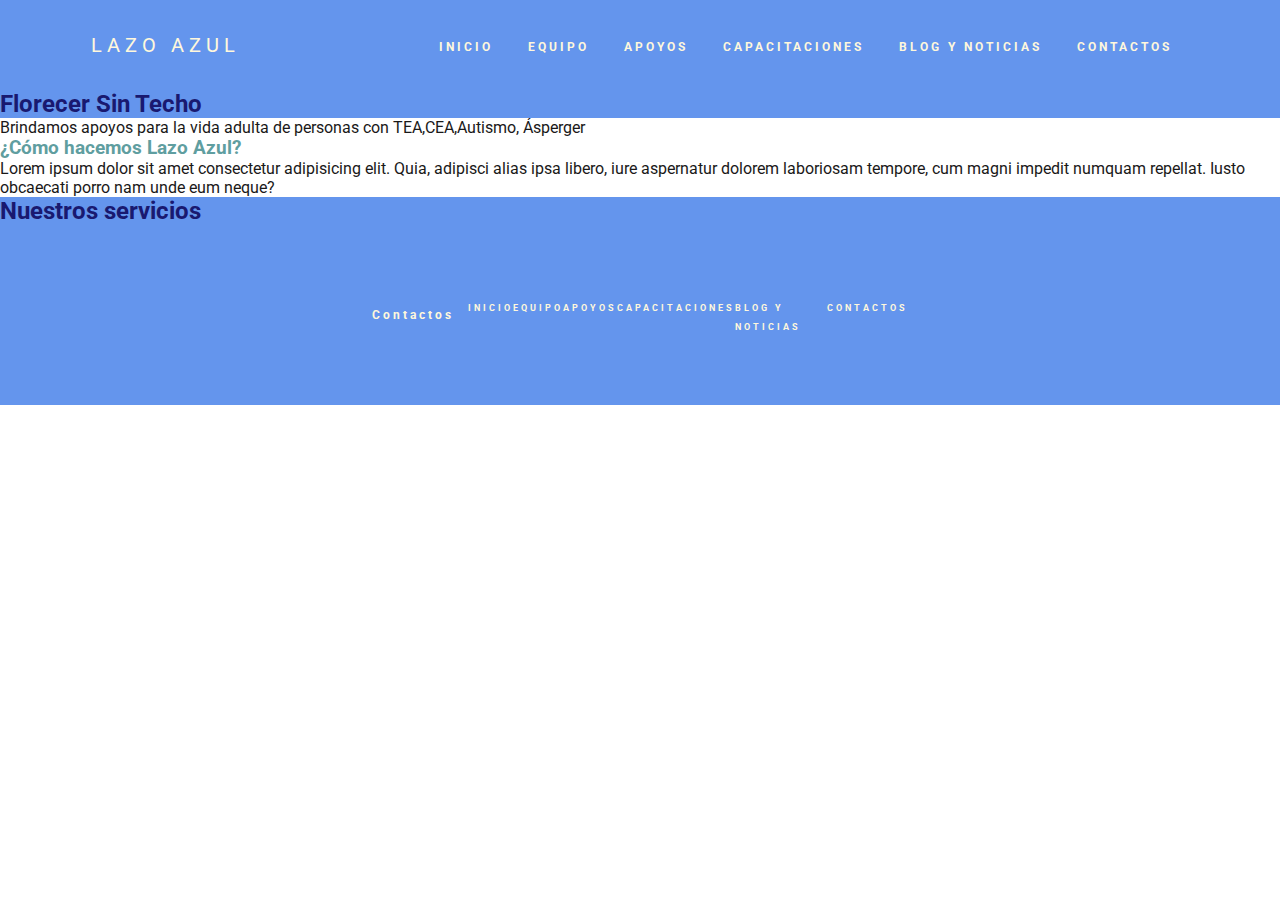
==== index.html @ 65830a52 "Subiendo mi primer repositorio" ====
<!DOCTYPE html> <!-- declaro el doc HTML -->
<html lang="en"><!-- etiq global HTML -->
<head> <!-- Comunicar con navegador -->
    <meta charset="UTF-8"><!-- cod de carácteres para que salgan bien acentos -->
    <meta http-equiv="X-UA-Compatible" content="IE=edge">
    <meta name="viewport" content="width=device-width, initial-scale=1.0"> <!-- responsive -->
    <title>index</title>
    <link rel="stylesheet" href="./css/style.css">
    <link rel="preconnect" href="https://fonts.googleapis.com">
    <link rel="preconnect" href="https://fonts.gstatic.com" crossorigin>
    <link href="https://fonts.googleapis.com/css2?family=Roboto&display=swap" rel="stylesheet">

</head><!-- Termina el Head -->

<body> <!-- Comienza el body -->

    <header> <!-- Comienza el header -->
   
        <nav>   <!-- Comienza el menú -->
        <div class="logo">
         <p>Lazo Azul
        </div>

        <ul class="nav-links" >         
        <li>
            <a href="./index.html">Inicio</a>
         </li>
        <li>
            <a href="./Equipo.html">Equipo</a> 
        </li>  
        <li>
            <a href="./Apoyos.html">Apoyos</a>
        </li>
        <li>
            <a href="./CapacitacionProfesional.html">Capacitaciones</a>
        </li>
        <li> 
            <a href="./BlogyNoticias.html">Blog y Noticias</a>
        </li>
        <li> <a href="./Contactos.html">Contactos</a>
        </li>
    </ul>
</nav> <!-- Termina el menú -->

</header><!-- Termina el header -->

<div><!-- Acá va la imágen de fondo --></div>
    <h2>Florecer Sin Techo</h2>
    <p>Brindamos apoyos para la vida adulta de personas con TEA,CEA,Autismo, Ásperger</p>
<h3>¿Cómo hacemos Lazo Azul?</h3>
<p>Lorem ipsum dolor sit amet consectetur adipisicing elit. Quia, adipisci alias ipsa libero, iure aspernatur dolorem laboriosam tempore, cum magni impedit numquam repellat. Iusto obcaecati porro nam unde eum neque?</p>
    </p>
    <div><!-- Acá va video --></div>
    
<div class="nuestrosServicios">
    <h2>Nuestros servicios</h2>
    <!-- Acá van botoncitos y cajitas de servicios -->
</div>

<footer><!-- Comienza Footer -->

<div class="footer">

<div><!-- Acá van los íconos de contactos --></div>
   
<nav>   <!-- Comienza el menú -->
    <div class="contactosFooter">
     <p>Contactos
    </div>
    <ul class="navLinksFooter" >         
    <li>
        <a href="./index.html">Inicio</a>
     </li>
    <li>
        <a href="./Equipo.html">Equipo</a> 
    </li>  
    <li>
        <a href="./Apoyos.html">Apoyos</a>
    </li>
    <li>
        <a href="./CapacitacionProfesional.html">Capacitaciones</a>
    </li>
    <li> 
        <a href="./BlogyNoticias.html">Blog y Noticias</a>
    </li>
    <li> <a href="./Contactos.html">Contactos</a>
    </li>
</ul>
</nav> <!-- Termina el menú -->

<div><!-- Acá va barrita buscadora --></div>
</div>
</footer><!-- Termina Footer -->
</body><!-- Termina el body -->
</html>
---- css/style.css ----
/* Globales */
*{
    margin: 0px; 
    padding: 0px;
    box-sizing: border-box;
}
body {
    font-size: 1rem;
    color: rgb(26, 25, 25);
    font-family: 'Roboto', sans-serif;
}
/* FinGlobales */

/* Comienza nav todas las etiquetas */
nav{ 
    display: flex;
    justify-content: space-around;
    align-items: center;
    min-height: 10vh;
    background-color: cornflowerblue;
    font-family: 'Roboto', sans-serif;
}

.logo {
    color: cornsilk;
    text-transform: uppercase;
    letter-spacing: 5px;
    font-size: 20px;
}
.nav-links {
    display: flex; 
    text-transform: uppercase;
    justify-content: space-around;
    width: 60%;
}

.nav-links a{
    color: cornsilk;
    text-decoration: none;
    letter-spacing: 3px;
    font-weight: bold;
    font-size: 12px;
}

.nav-links li {
    list-style: none;
}
/* Termina nav todas las etiquetas */
header 
    
}

header nav {
    background-color: rgb(56, 197, 207);
}

h2 {
    background-color: cornflowerblue;
    color: midnightblue;
    
}
h3 {
    color: cadetblue;
    
}
table {

    background-color: mistyrose;
 }
 table font{
     font-family: 'Roboto', sans-serif;
     color: midnightblue;
    
 }
form {
    padding: 1px;
    display: block;
    height: 400px;
    margin: 3px;
    margin-top: 20px;
    margin-right: 20px;
    margin-bottom: 20px;
    margin-left: 20px;
    width: 800px;
    background-color: paleturquoise;
    color: black;
    font-family: 'Roboto', sans-serif;
    -ms-writing-mode: horizontal-tb !important;
    text-rendering: auto;
    color: -internal-light-dark(black, white);
    letter-spacing: normal;
    word-spacing: normal;
    text-transform: none;
    text-indent: 0px;
    text-shadow: none;
    display: inline-block;
    text-align: start;
    appearance: auto;
    background-color: -internal-light-dark(rgb(255, 255, 255), rgb(59, 59, 59));
    -webkit-rtl-ordering: logical;
    cursor: text;
    margin: 0em;
    font-family: 'Roboto', sans-serif;
    font-size: 12px;
    font-weight: bold;
}
.footer { /* Acá comienza footer */
    display: flex;
    justify-content: space-between;
    align-items: center;
    min-height: 20vh;
    background-color: cornflowerblue;
    
}
.navLinksFooter{
    display: flex; 
    text-transform: uppercase;
    justify-content: space-evenly;
    width: 80%; 
}
.navLinksFooter a{
    color: cornsilk;
    text-decoration: none;
    letter-spacing: 3px;
    font-weight: bold;
    font-size: 9px;
}

.navLinksFooter {
    list-style: none;
}
.contactosFooter {
    color: cornsilk;
    text-decoration: none;
    letter-spacing: 3px;
    font-weight: bold;
    font-size: 12px;
}
/* Acá Termina footer */

.descripcionEquipo { /* Flex Box */
    background-color: cornsilk;
    border-top-color: darkslateblue;
    border-bottom-color: darkslateblue;
    padding: 10px;
    display: flex;
    flex-direction: row; /* Cajitas en fila */
    justify-content: space-between;
    
}
.box{
    
    background-color: darkgrey;
    margin: 5px;
    font-size: 20px;
    border: 5px solid cadetblue;
    
}

.gridApoyos{ /* Aplicando Grids, no muy exitosamente :( */
display: grid;
background-color: cornsilk;
grid-template-columns: auto auto auto;
}

.gridApoyos div{
    background-color: cadetblue;
    text-align: justify;
    color: darkslateblue;
    border: 3px solid cornsilk;
}
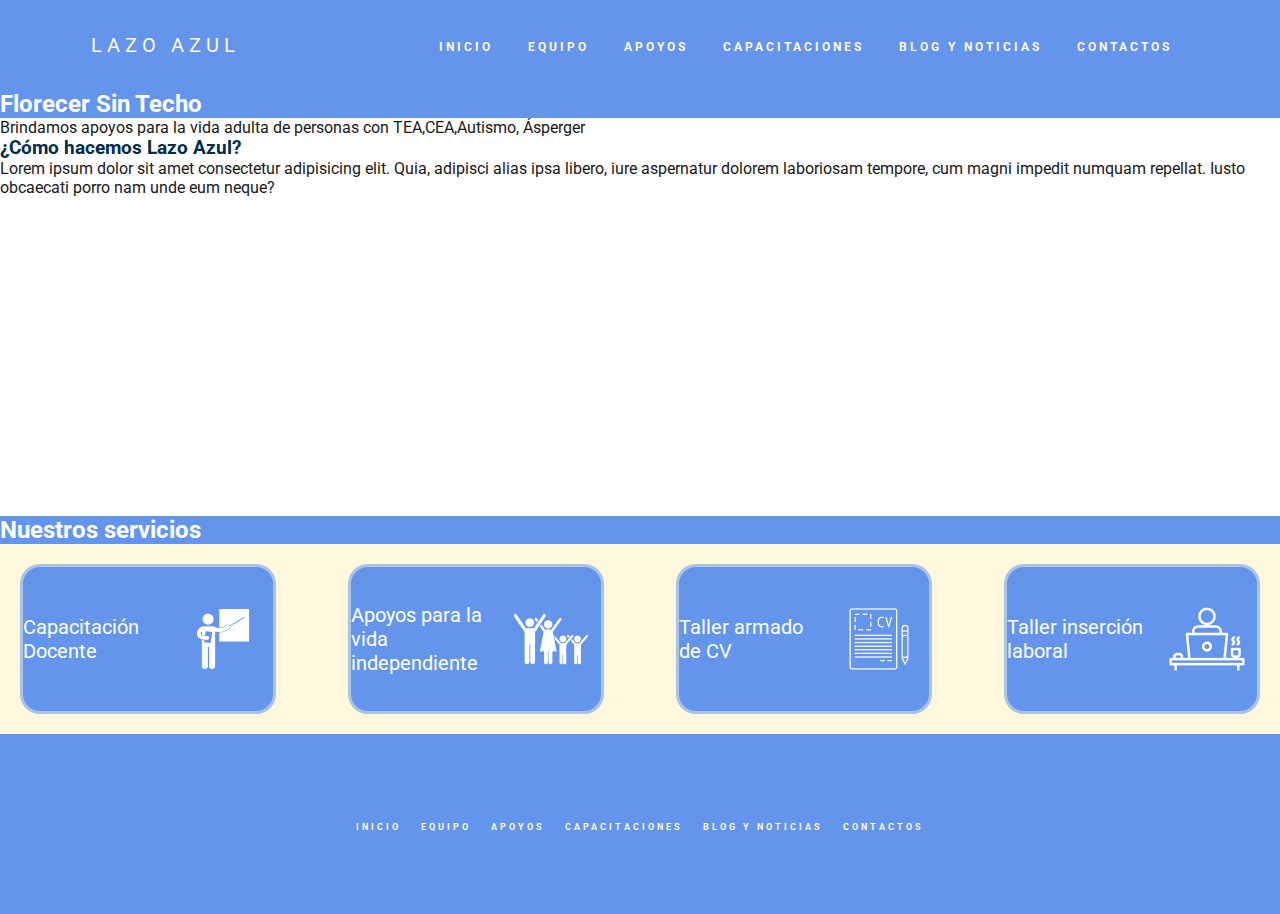
==== commit 71451e9b: "Intento 15 de subir actualizaciones" ====
--- a/index.html
+++ b/index.html
@@ -50,11 +50,25 @@
 <h3>¿Cómo hacemos Lazo Azul?</h3>
 <p>Lorem ipsum dolor sit amet consectetur adipisicing elit. Quia, adipisci alias ipsa libero, iure aspernatur dolorem laboriosam tempore, cum magni impedit numquam repellat. Iusto obcaecati porro nam unde eum neque?</p>
     </p>
-    <div><!-- Acá va video --></div>
+    <div>        <!-- Acá va video -->
+        <iframe width="560" height="315" src="https://www.youtube.com/embed/iUs5IO20Wbcmute=1" title="YouTube video player" frameborder="0" allow="accelerometer; autoplay; clipboard-write; encrypted-media; gyroscope; picture-in-picture" allowfullscreen></iframe>
+    </div>
+    <h2>Nuestros servicios</h2>  <!-- Acá van botoncitos y cajitas de servicios -->
+<div class="nuestrosServiciosIndex">
     
-<div class="nuestrosServicios">
-    <h2>Nuestros servicios</h2>
-    <!-- Acá van botoncitos y cajitas de servicios -->
+        <div> Capacitación Docente
+        <img src="./Img/capdocente.png" alt="">
+        </div>
+         <div> Apoyos para la vida independiente
+        <img src="./Img/apoyvidaindep.png" alt="">
+        </div>
+        <div> Taller armado de CV
+        <img src="./Img/8.png" alt="">
+        </div>
+        <div> Taller inserción laboral
+        <img src="./Img/TallerInserclab.png" alt="">
+        </div>
+    
 </div>
 
 <footer><!-- Comienza Footer -->
@@ -65,8 +79,7 @@
    
 <nav>   <!-- Comienza el menú -->
     <div class="contactosFooter">
-     <p>Contactos
-    </div>
+         </div>
     <ul class="navLinksFooter" >         
     <li>
         <a href="./index.html">Inicio</a>
--- a/css/style.css
+++ b/css/style.css
@@ -9,6 +9,9 @@
     color: rgb(26, 25, 25);
     font-family: 'Roboto', sans-serif;
 }
+@media (min-width: 768px) and (orientation: landscape)  {
+      
+}
 /* FinGlobales */
 
 /* Comienza nav todas las etiquetas */
@@ -17,10 +20,16 @@
     justify-content: space-around;
     align-items: center;
     min-height: 10vh;
-    background-color: cornflowerblue;
+    background-color: #6495ed;
     font-family: 'Roboto', sans-serif;
-}
-
+    overflow: hidden;
+}
+@media (min-width: 768px) screen {/*Tamaño Tabletas de diez pulgadas como el iPad (768×1024), en modo vertical  */
+    .nav a{
+      display: block;
+      width: 100%  
+    }
+}
 .logo {
     color: cornsilk;
     text-transform: uppercase;
@@ -56,11 +65,11 @@
 
 h2 {
     background-color: cornflowerblue;
-    color: midnightblue;
+    color: white;
     
 }
 h3 {
-    color: cadetblue;
+    color: rgb(0, 45, 75);
     
 }
 table {
@@ -104,9 +113,11 @@
     font-size: 12px;
     font-weight: bold;
 }
-.footer { /* Acá comienza footer */
-    display: flex;
-    justify-content: space-between;
+/* Acá comienza footer */
+.footer { 
+    display: flex;
+    flex-direction: row;
+    justify-content: space-around;
     align-items: center;
     min-height: 20vh;
     background-color: cornflowerblue;
@@ -114,9 +125,11 @@
 }
 .navLinksFooter{
     display: flex; 
+    flex-direction: row;
     text-transform: uppercase;
     justify-content: space-evenly;
-    width: 80%; 
+    align-items: center;
+   
 }
 .navLinksFooter a{
     color: cornsilk;
@@ -124,6 +137,7 @@
     letter-spacing: 3px;
     font-weight: bold;
     font-size: 9px;
+    padding: 0 10px;
 }
 
 .navLinksFooter {
@@ -138,6 +152,7 @@
 }
 /* Acá Termina footer */
 
+/*Equipo*/
 .descripcionEquipo { /* Flex Box */
     background-color: cornsilk;
     border-top-color: darkslateblue;
@@ -145,8 +160,20 @@
     padding: 10px;
     display: flex;
     flex-direction: row; /* Cajitas en fila */
-    justify-content: space-between;
-    
+    justify-content: space-around;
+    
+}
+.colaboradoras{
+    width: 25vw;
+    height: auto;
+    display: flex;
+    flex-direction: column;
+    justify-content: center;
+    /* padding: 0; */
+}
+
+.colaboradoras img{
+    padding: 15px 0; 
 }
 .box{
     
@@ -154,18 +181,152 @@
     margin: 5px;
     font-size: 20px;
     border: 5px solid cadetblue;
-    
-}
-
-.gridApoyos{ /* Aplicando Grids, no muy exitosamente :( */
-display: grid;
-background-color: cornsilk;
-grid-template-columns: auto auto auto;
-}
-
+}
+
+.TopApoyos img{
+    width: auto;
+    height: auto;
+    max-width: 200px;
+    max-height: 200px;
+    justify-content: space-between;
+    align-items: center;
+    animation-duration: 3s;
+    animation-name: roll;
+    animation-iteration-count: infinite;
+}
+@keyframes roll {
+        animation: roll 3s infinite;  
+}
+
+.TopApoyos img:hover{
+    transform: scale(2); /* Transformación */
+    
+}
+.gridApoyos{ /* Aplicando Grids, mejorando de a poquito :)*/
+    width: 100%;
+    height: auto;
+    display: grid;
+    background-color: cornsilk;
+    grid-template-columns: 1fr 1fr ;
+    grid-template-rows: 1fr 1fr 1fr;
+    grid-template-areas:
+    "apoyo apoyo" 
+    "apoyo1 apoyo2 "
+    "apoyo3 apoyo4";
+    gap: 10px;
+    padding: 15px;
+}
+.apoyo-div h3{
+    display: flex;
+    justify-content: center;
+    align-self: center;
+}
+.apoyo-div h3{
+    color: black;
+    text-align: center;
+}
+
+.apoyo{
+    height: 20vh;
+    grid-area: apoyo;}
+
+.apoyo1{
+    height: 20vh;
+    grid-area: apoyo1;}
+
+.apoyo2{
+    height: 20vh;
+    grid-area: apoyo2;}
+
+.apoyo3{
+    height: 20vh;
+    grid-area: apoyo3;
+    }
+
+.apoyo4{
+    height: 20vh;
+    grid-area: apoyo4;}
+
+    
 .gridApoyos div{
-    background-color: cadetblue;
+    background-color:rgb(255, 255, 255) ;
     text-align: justify;
     color: darkslateblue;
     border: 3px solid cornsilk;
+    border-radius: 5%;
+    align-items: center;
+    justify-content: center;
+    
+}
+.gridApoyos img{
+    width: auto;
+    height: auto;
+    max-width: 100px;
+    max-height: 100px;
+    transform: rotate(20deg); /* Transformación */
+}
+/*Formularios*/
+.formulario-container{
+    width: 100%;
+    background-color: paleturquoise;
+}
+.formulario{
+    width: 80%;
+    height: auto;
+    display: flex;
+    flex-direction: column;
+    justify-content: space-between;
+    align-items: center;
+
+    margin: 25px auto;
+    padding: 25px 0;
+}
+
+.formulario div{
+    margin: 25px;
+}
+
+.formulario div textarea{
+    width: 45vh;
+}
+.nuestrosServiciosIndex {
+    display: flex;
+    flex-direction: row ;
+    flex-wrap: wrap; /* Se adapta cuando no caben más */
+    padding: 20px;
+    justify-content: space-between;
+    align-content: space-around;
+    background-color: cornsilk;
+    grid-template-columns: repeat(autofit, minmax (180px, 1fr));
+
+}
+.nuestrosServiciosIndex > div {
+    width: 20vw;
+    background-color: cornflowerblue;
+    border: 3px solid rgba(255, 248, 220, 0.459);
+    border-radius: 20px;
+    color: white;
+    display: flex;
+    justify-items: center;
+    align-items: center;
+    font-size: 20px;
+    height: 150px;
+    transition: height 2s; /* Transición Duración */
+    }
+.nuestrosServiciosIndex > div:hover {
+height: 200px; /* No te la puedo que funcionó, tremendo Juancito! */
+}
+
+.nuestrosServiciosIndex img{
+    width: auto;
+    height: auto;
+    max-width: 100px;
+    max-height: 100px;
+}
+.box{
+    
+    background-color: darkgrey;
+    margin: 5px;
+    font-size: 20px;
+    border: 5px solid cadetblue;
 }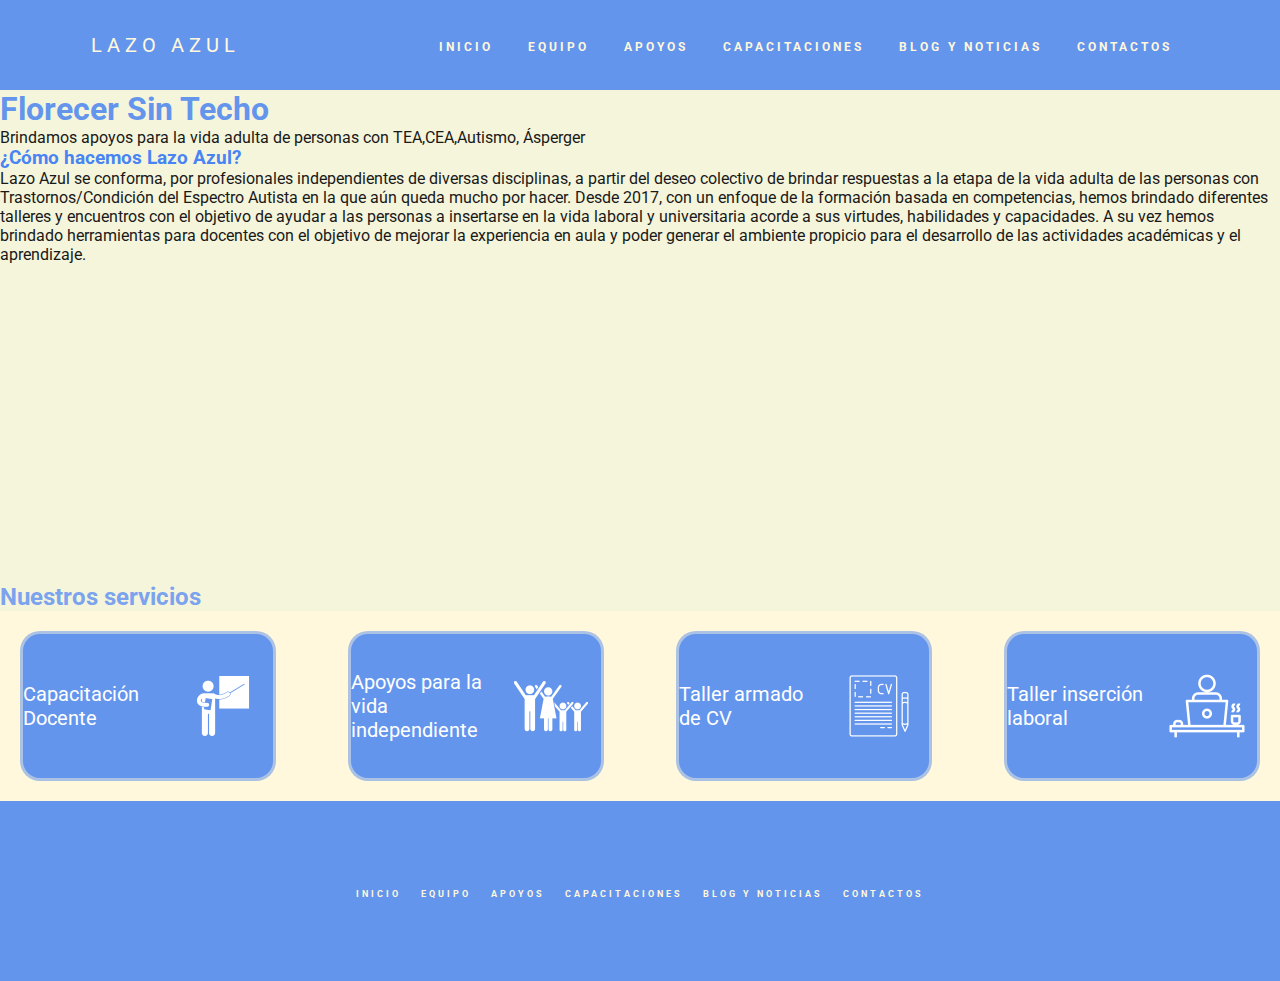
==== commit 2263731f: "CambiosVarios" ====
--- a/index.html
+++ b/index.html
@@ -4,7 +4,10 @@
     <meta charset="UTF-8"><!-- cod de carácteres para que salgan bien acentos -->
     <meta http-equiv="X-UA-Compatible" content="IE=edge">
     <meta name="viewport" content="width=device-width, initial-scale=1.0"> <!-- responsive -->
-    <title>index</title>
+    <title>Lazo Azul</title>
+    <meta name="Description" content="Brindamos apoyos para la vida adulta idependiente de personas con TEA, CEA, Asperger para entornos educativos y laborales.">
+    <meta name="Keywords" content="Autismo, TEA, CEA, Asperger, apoyos universitarios, apoyos laborales, herramientas para personas discapacitadas, discapacidad y entornos laborales, trabajos inclusivos">
+    <link href="https://cdn.jsdelivr.net/npm/bootstrap@5.1.1/dist/css/bootstrap.min.css" rel="stylesheet" integrity="sha384-F3w7mX95PdgyTmZZMECAngseQB83DfGTowi0iMjiWaeVhAn4FJkqJByhZMI3AhiU" crossorigin="anonymous"> <!-- Instalando CSS bootstrap -->
     <link rel="stylesheet" href="./css/style.css">
     <link rel="preconnect" href="https://fonts.googleapis.com">
     <link rel="preconnect" href="https://fonts.gstatic.com" crossorigin>
@@ -45,10 +48,21 @@
 </header><!-- Termina el header -->
 
 <div><!-- Acá va la imágen de fondo --></div>
-    <h2>Florecer Sin Techo</h2>
+    <h1>Florecer Sin Techo</h1>
     <p>Brindamos apoyos para la vida adulta de personas con TEA,CEA,Autismo, Ásperger</p>
 <h3>¿Cómo hacemos Lazo Azul?</h3>
-<p>Lorem ipsum dolor sit amet consectetur adipisicing elit. Quia, adipisci alias ipsa libero, iure aspernatur dolorem laboriosam tempore, cum magni impedit numquam repellat. Iusto obcaecati porro nam unde eum neque?</p>
+<p>Lazo Azul se conforma, por profesionales independientes de diversas 
+    disciplinas, a partir del deseo colectivo de brindar respuestas a la 
+    etapa de la vida adulta de las personas con Trastornos/Condición del 
+    Espectro Autista en la que aún queda mucho por hacer. 
+    Desde 2017, con un enfoque de la formación basada en 
+    competencias, hemos brindado diferentes talleres y encuentros con 
+    el objetivo de ayudar a las personas a insertarse en la vida laboral y 
+    universitaria acorde a sus virtudes, habilidades y capacidades. 
+    A su vez hemos brindado herramientas para docentes con el 
+    objetivo de mejorar la experiencia en aula y poder generar el 
+    ambiente propicio para el desarrollo de las actividades académicas y 
+    el aprendizaje.</p>
     </p>
     <div>        <!-- Acá va video -->
         <iframe width="560" height="315" src="https://www.youtube.com/embed/iUs5IO20Wbcmute=1" title="YouTube video player" frameborder="0" allow="accelerometer; autoplay; clipboard-write; encrypted-media; gyroscope; picture-in-picture" allowfullscreen></iframe>
--- a/css/style.css
+++ b/css/style.css
@@ -8,6 +8,7 @@
     font-size: 1rem;
     color: rgb(26, 25, 25);
     font-family: 'Roboto', sans-serif;
+    background-color: beige;
 }
 @media (min-width: 768px) and (orientation: landscape)  {
       
@@ -63,13 +64,18 @@
     background-color: rgb(56, 197, 207);
 }
 
+
+h1 {
+    color: cornflowerblue;
+}
+
 h2 {
-    background-color: cornflowerblue;
-    color: white;
+    
+    color: rgb(123, 163, 238);
     
 }
 h3 {
-    color: rgb(0, 45, 75);
+    color: rgb(73, 132, 243);
     
 }
 table {
@@ -263,7 +269,7 @@
     height: auto;
     max-width: 100px;
     max-height: 100px;
-    transform: rotate(20deg); /* Transformación */
+    /* transform: rotate(20deg); -  Transformación le quito el efecto para ponerlos derechos como lo observado en la 3er entrega*/
 }
 /*Formularios*/
 .formulario-container{
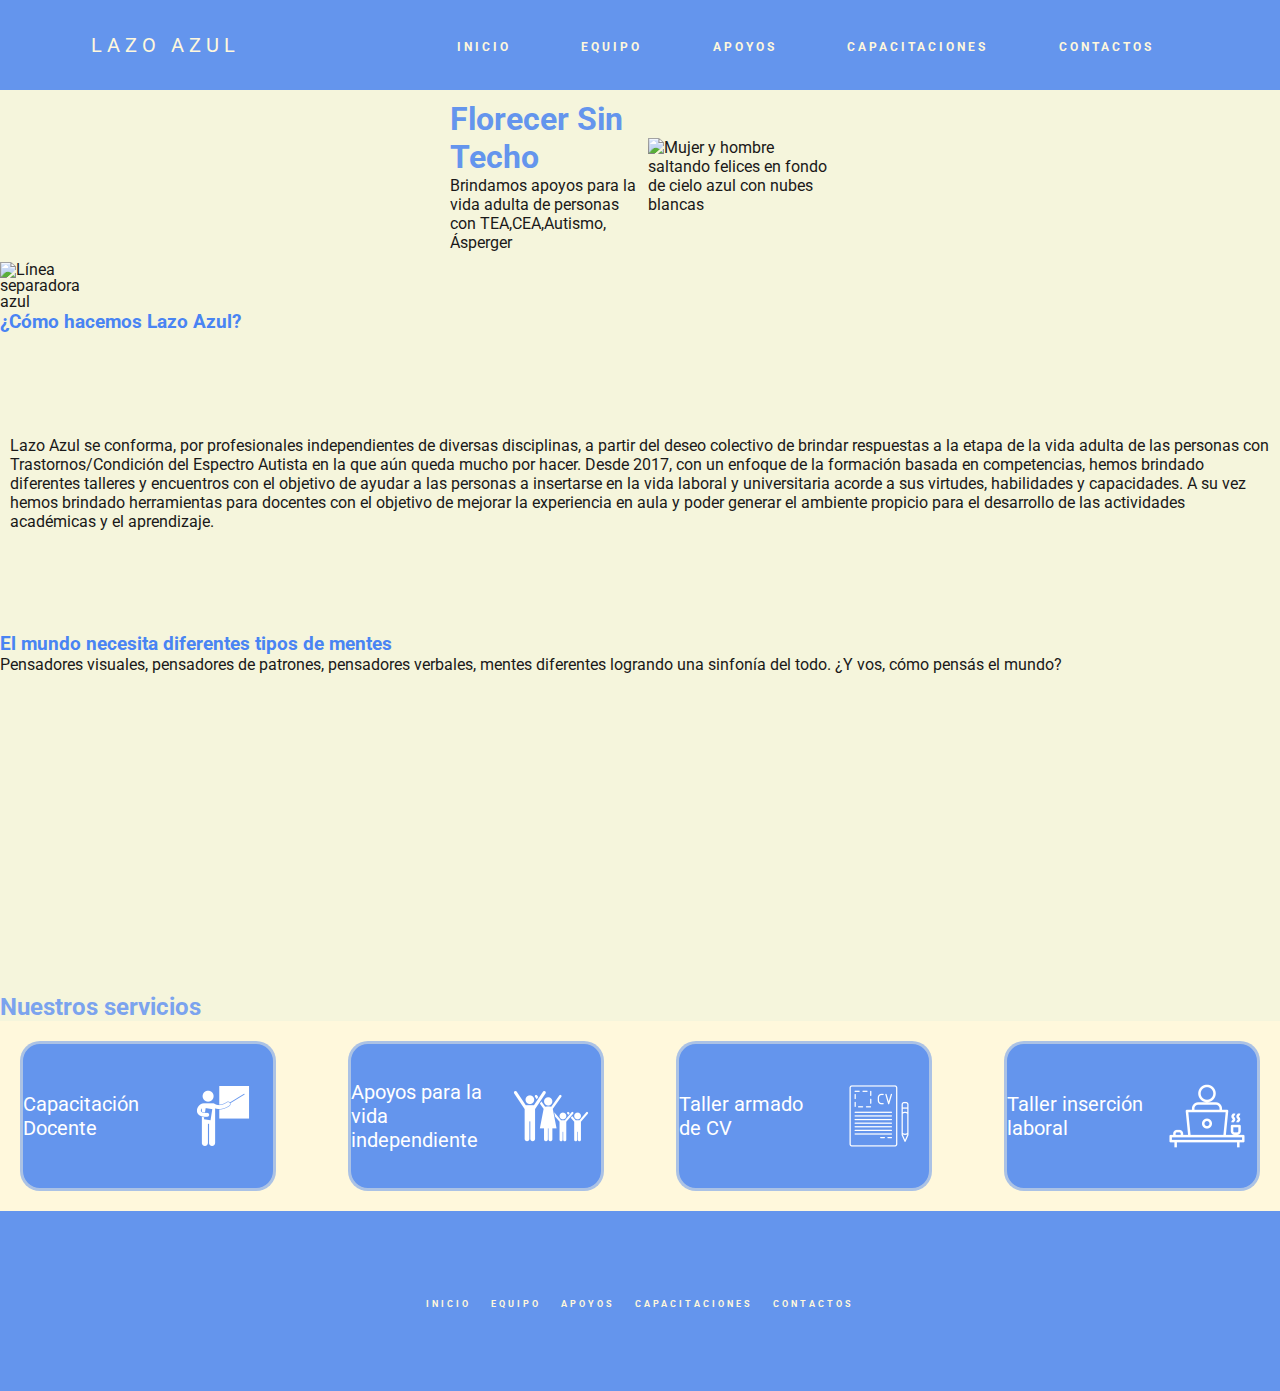
==== commit 5064cf91: "Cambios" ====
--- a/index.html
+++ b/index.html
@@ -37,9 +37,6 @@
         <li>
             <a href="./CapacitacionProfesional.html">Capacitaciones</a>
         </li>
-        <li> 
-            <a href="./BlogyNoticias.html">Blog y Noticias</a>
-        </li>
         <li> <a href="./Contactos.html">Contactos</a>
         </li>
     </ul>
@@ -47,27 +44,41 @@
 
 </header><!-- Termina el header -->
 
-<div><!-- Acá va la imágen de fondo --></div>
-    <h1>Florecer Sin Techo</h1>
-    <p>Brindamos apoyos para la vida adulta de personas con TEA,CEA,Autismo, Ásperger</p>
-<h3>¿Cómo hacemos Lazo Azul?</h3>
-<p>Lazo Azul se conforma, por profesionales independientes de diversas 
-    disciplinas, a partir del deseo colectivo de brindar respuestas a la 
-    etapa de la vida adulta de las personas con Trastornos/Condición del 
-    Espectro Autista en la que aún queda mucho por hacer. 
-    Desde 2017, con un enfoque de la formación basada en 
-    competencias, hemos brindado diferentes talleres y encuentros con 
-    el objetivo de ayudar a las personas a insertarse en la vida laboral y 
-    universitaria acorde a sus virtudes, habilidades y capacidades. 
-    A su vez hemos brindado herramientas para docentes con el 
-    objetivo de mejorar la experiencia en aula y poder generar el 
-    ambiente propicio para el desarrollo de las actividades académicas y 
-    el aprendizaje.</p>
-    </p>
-    <div>        <!-- Acá va video -->
-        <iframe width="560" height="315" src="https://www.youtube.com/embed/iUs5IO20Wbcmute=1" title="YouTube video player" frameborder="0" allow="accelerometer; autoplay; clipboard-write; encrypted-media; gyroscope; picture-in-picture" allowfullscreen></iframe>
+<!-- Comienza el contenido de home -->
+<div class="TitularFlorecerHome">
+   <div class="ContenedorFlorecerInicio">
+        <h1>Florecer Sin Techo</h1>
+        <p>Brindamos apoyos para la vida adulta de personas con TEA,CEA,Autismo, Ásperger</p>  
     </div>
-    <h2>Nuestros servicios</h2>  <!-- Acá van botoncitos y cajitas de servicios -->
+    <div class="ImagenFlorecer">
+        <img src="./Img/FondoInicioFlorecerSinTecho.jpg" alt="Mujer y hombre saltando felices en fondo de cielo azul con nubes blancas"> 
+     </div> 
+</div> 
+<div class="ImagenSeparadora">
+    <img src="./Img/SeparadorLazo.png" alt="Línea separadora azul">
+</div>
+
+<h3 class="TitularComoHacemosLazoAzul">¿Cómo hacemos Lazo Azul?</h3>
+
+<div class="ComoHacemosLazoAzul">
+    <p>Lazo Azul se conforma, por profesionales independientes de diversas disciplinas, a partir del deseo colectivo de brindar respuestas a la  etapa de la vida adulta de las personas con Trastornos/Condición del Espectro Autista en la que aún queda mucho por hacer.  Desde 2017, con un enfoque de la formación basada en  competencias, hemos brindado diferentes talleres y encuentros con  el objetivo de ayudar a las personas a insertarse en la vida laboral y universitaria acorde a sus virtudes, habilidades y capacidades.
+                        A su vez hemos brindado herramientas para docentes con el        objetivo de mejorar la experiencia en aula y poder generar el ambiente propicio para el desarrollo de las actividades académicas y el aprendizaje.
+    </p>     
+</div>
+
+<!-- Acá va video -->
+<div class="InicioVideo"> 
+<h3>El mundo necesita diferentes tipos de mentes</h3> 
+<p>Pensadores visuales, pensadores de patrones, pensadores verbales, mentes diferentes logrando una sinfonía del todo. ¿Y vos, cómo pensás el mundo?</p>  
+
+<iframe width="560" height="315" src="https://www.youtube.com/embed/fn_9f5x0f1Q" title="YouTube video player" frameborder="0" allow="accelerometer; autoplay; clipboard-write; encrypted-media; gyroscope; picture-in-picture" allowfullscreen></iframe>
+
+</div>
+
+</div>
+
+<!-- Acá van botoncitos y cajitas de servicios -->
+    <h2>Nuestros servicios</h2>  
 <div class="nuestrosServiciosIndex">
     
         <div> Capacitación Docente
@@ -84,7 +95,7 @@
         </div>
     
 </div>
-
+<!-- Termina el contenido de home -->
 <footer><!-- Comienza Footer -->
 
 <div class="footer">
@@ -107,9 +118,6 @@
     <li>
         <a href="./CapacitacionProfesional.html">Capacitaciones</a>
     </li>
-    <li> 
-        <a href="./BlogyNoticias.html">Blog y Noticias</a>
-    </li>
     <li> <a href="./Contactos.html">Contactos</a>
     </li>
 </ul>
--- a/css/style.css
+++ b/css/style.css
@@ -158,6 +158,48 @@
 }
 /* Acá Termina footer */
 
+/*InicioHome*/
+.TitularFlorecerHome {
+    display: flex;
+    padding: 10px;
+    width: 100%;
+    max-width: 400px;
+    margin: 0 auto;
+    justify-content: center;
+    align-items: center;
+}
+
+.ComoHacemosLazoAzul {
+    display: flex;
+    padding: 0;
+    height: 300px;
+    padding: 10px;
+    width: 100%;
+    margin: 0 auto;
+    justify-content: center;
+    align-items: center;
+}
+
+.ImagenSeparadora{
+    display: inline-block;
+    line-height: 100%;
+    align-content: center;
+    max-width: 50px;
+}
+
+.TextoComoHacemos {
+    width: 25vw;
+    height: auto;
+    display: flex;
+    flex-direction: column;
+    justify-content: center;
+  /*   display: flex;
+    padding: 10px;
+    height: 200px;
+    width: 100%;
+    justify-content: center; 
+    align-items: center;  */
+}
 /*Equipo*/
 .descripcionEquipo { /* Flex Box */
     background-color: cornsilk;
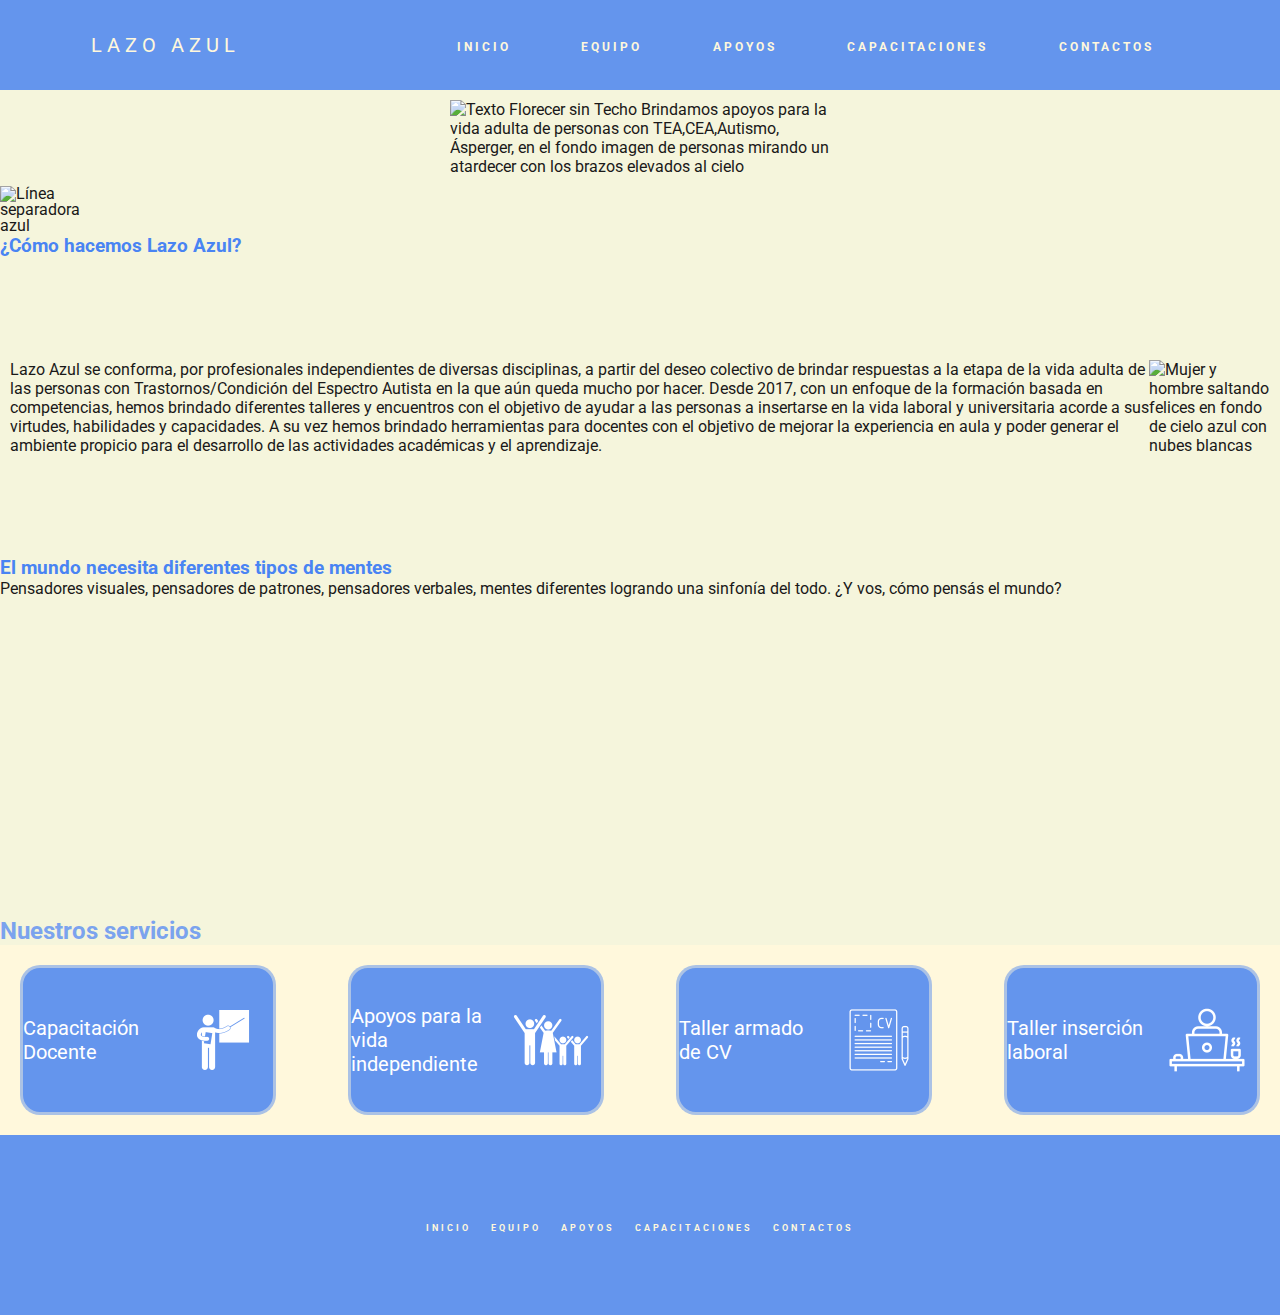
==== commit fc077d75: "fix" ====
--- a/index.html
+++ b/index.html
@@ -46,13 +46,7 @@
 
 <!-- Comienza el contenido de home -->
 <div class="TitularFlorecerHome">
-   <div class="ContenedorFlorecerInicio">
-        <h1>Florecer Sin Techo</h1>
-        <p>Brindamos apoyos para la vida adulta de personas con TEA,CEA,Autismo, Ásperger</p>  
-    </div>
-    <div class="ImagenFlorecer">
-        <img src="./Img/FondoInicioFlorecerSinTecho.jpg" alt="Mujer y hombre saltando felices en fondo de cielo azul con nubes blancas"> 
-     </div> 
+<img src="./Img/PortadaHome.png" alt="Texto Florecer sin Techo Brindamos apoyos para la vida adulta de personas con TEA,CEA,Autismo, Ásperger, en el fondo imagen de personas mirando un atardecer con los brazos elevados al cielo">
 </div> 
 <div class="ImagenSeparadora">
     <img src="./Img/SeparadorLazo.png" alt="Línea separadora azul">
@@ -63,7 +57,10 @@
 <div class="ComoHacemosLazoAzul">
     <p>Lazo Azul se conforma, por profesionales independientes de diversas disciplinas, a partir del deseo colectivo de brindar respuestas a la  etapa de la vida adulta de las personas con Trastornos/Condición del Espectro Autista en la que aún queda mucho por hacer.  Desde 2017, con un enfoque de la formación basada en  competencias, hemos brindado diferentes talleres y encuentros con  el objetivo de ayudar a las personas a insertarse en la vida laboral y universitaria acorde a sus virtudes, habilidades y capacidades.
                         A su vez hemos brindado herramientas para docentes con el        objetivo de mejorar la experiencia en aula y poder generar el ambiente propicio para el desarrollo de las actividades académicas y el aprendizaje.
-    </p>     
+    </p> 
+    <div class="ImagenFlorecer">
+        <img src="./Img/MujeryHombreSaltando.jpg" alt="Mujer y hombre saltando felices en fondo de cielo azul con nubes blancas"> 
+     </div>    
 </div>
 
 <!-- Acá va video -->
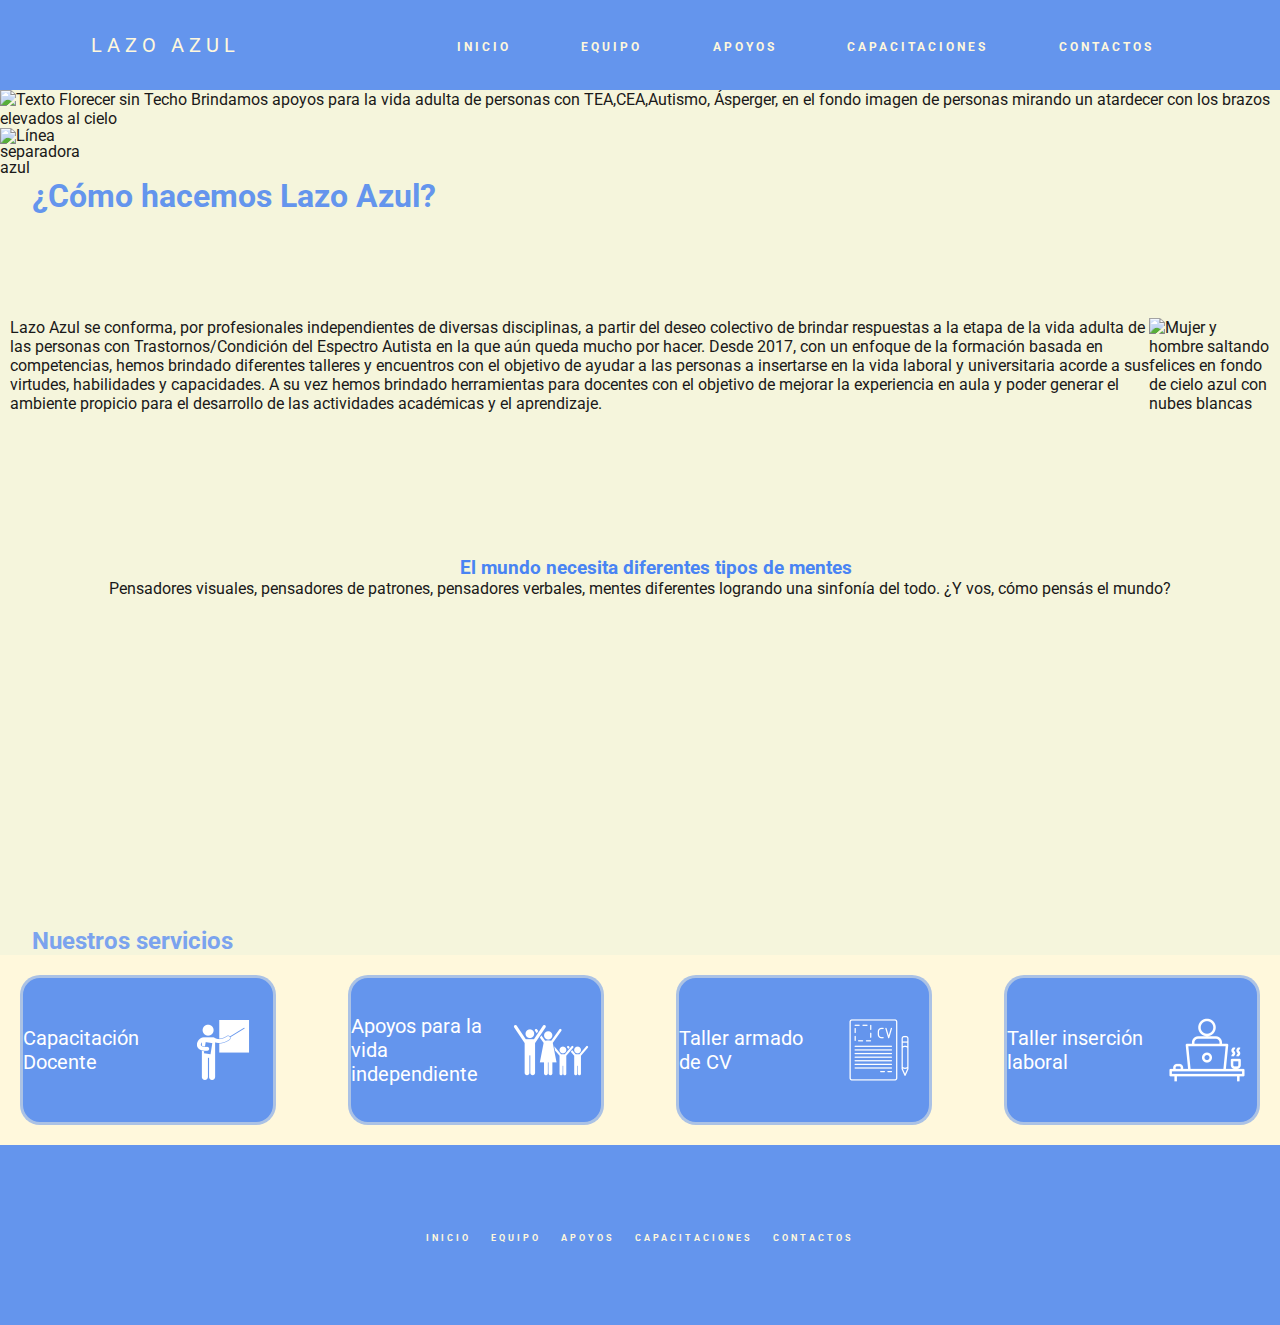
==== commit 605004f5: "Fix problemas finales" ====
--- a/index.html
+++ b/index.html
@@ -45,14 +45,13 @@
 </header><!-- Termina el header -->
 
 <!-- Comienza el contenido de home -->
-<div class="TitularFlorecerHome">
 <img src="./Img/PortadaHome.png" alt="Texto Florecer sin Techo Brindamos apoyos para la vida adulta de personas con TEA,CEA,Autismo, Ásperger, en el fondo imagen de personas mirando un atardecer con los brazos elevados al cielo">
-</div> 
+
 <div class="ImagenSeparadora">
     <img src="./Img/SeparadorLazo.png" alt="Línea separadora azul">
 </div>
 
-<h3 class="TitularComoHacemosLazoAzul">¿Cómo hacemos Lazo Azul?</h3>
+<h1 >¿Cómo hacemos Lazo Azul?</h1>
 
 <div class="ComoHacemosLazoAzul">
     <p>Lazo Azul se conforma, por profesionales independientes de diversas disciplinas, a partir del deseo colectivo de brindar respuestas a la  etapa de la vida adulta de las personas con Trastornos/Condición del Espectro Autista en la que aún queda mucho por hacer.  Desde 2017, con un enfoque de la formación basada en  competencias, hemos brindado diferentes talleres y encuentros con  el objetivo de ayudar a las personas a insertarse en la vida laboral y universitaria acorde a sus virtudes, habilidades y capacidades.
@@ -69,8 +68,6 @@
 <p>Pensadores visuales, pensadores de patrones, pensadores verbales, mentes diferentes logrando una sinfonía del todo. ¿Y vos, cómo pensás el mundo?</p>  
 
 <iframe width="560" height="315" src="https://www.youtube.com/embed/fn_9f5x0f1Q" title="YouTube video player" frameborder="0" allow="accelerometer; autoplay; clipboard-write; encrypted-media; gyroscope; picture-in-picture" allowfullscreen></iframe>
-
-</div>
 
 </div>
 
--- a/css/style.css
+++ b/css/style.css
@@ -67,20 +67,32 @@
 
 h1 {
     color: cornflowerblue;
+    margin-left: 2rem;
 }
 
 h2 {
     
     color: rgb(123, 163, 238);
-    
+    margin-left: 2rem;
 }
 h3 {
     color: rgb(73, 132, 243);
-    
-}
+    margin-left: 2rem;
+}
+.ServiciosTabla {
+    display: block;
+    padding: 10px;
+    align-items: center;
+    text-align: center;
+    margin-top: 2rem;
+    margin-bottom: 0;
+
+}
+
 table {
-
-    background-color: mistyrose;
+    align-content: center ;
+    background-color: mistyrose
+    
  }
  table font{
      font-family: 'Roboto', sans-serif;
@@ -159,15 +171,6 @@
 /* Acá Termina footer */
 
 /*InicioHome*/
-.TitularFlorecerHome {
-    display: flex;
-    padding: 10px;
-    width: 100%;
-    max-width: 400px;
-    margin: 0 auto;
-    justify-content: center;
-    align-items: center;
-}
 
 .ComoHacemosLazoAzul {
     display: flex;
@@ -190,16 +193,20 @@
 .TextoComoHacemos {
     width: 25vw;
     height: auto;
-    display: flex;
-    flex-direction: column;
-    justify-content: center;
-  /*   display: flex;
-    padding: 10px;
-    height: 200px;
-    width: 100%;
+    padding: 10px;
+    display: flex;
     justify-content: center; 
-    align-items: center;  */
-}
+    align-items: center;
+  }
+  .InicioVideo {
+    display: block;
+    padding: 10px;
+    align-items: center;
+    text-align: center;
+    margin-top: 2rem;
+    margin-bottom: 0;
+
+  }
 /*Equipo*/
 .descripcionEquipo { /* Flex Box */
     background-color: cornsilk;
@@ -229,6 +236,15 @@
     margin: 5px;
     font-size: 20px;
     border: 5px solid cadetblue;
+}
+
+.ApoyosAnimacion {
+    display: block;
+    padding: 10px;
+    align-items: center;
+    text-align: center;
+    margin-top: 2rem;
+    margin-bottom: 0;
 }
 
 .TopApoyos img{
@@ -314,9 +330,20 @@
     /* transform: rotate(20deg); -  Transformación le quito el efecto para ponerlos derechos como lo observado en la 3er entrega*/
 }
 /*Formularios*/
+.FormDeContacto {
+    display: flex;
+    padding: 10px;
+    justify-content: center;
+    align-items: center;
+    text-align: center;
+    margin-top: 2rem;
+    margin-bottom: 3rem;  
+    width: 80vw;
+}
+
 .formulario-container{
     width: 100%;
-    background-color: paleturquoise;
+    background-color: rgb(224, 255, 255);
 }
 .formulario{
     width: 80%;
